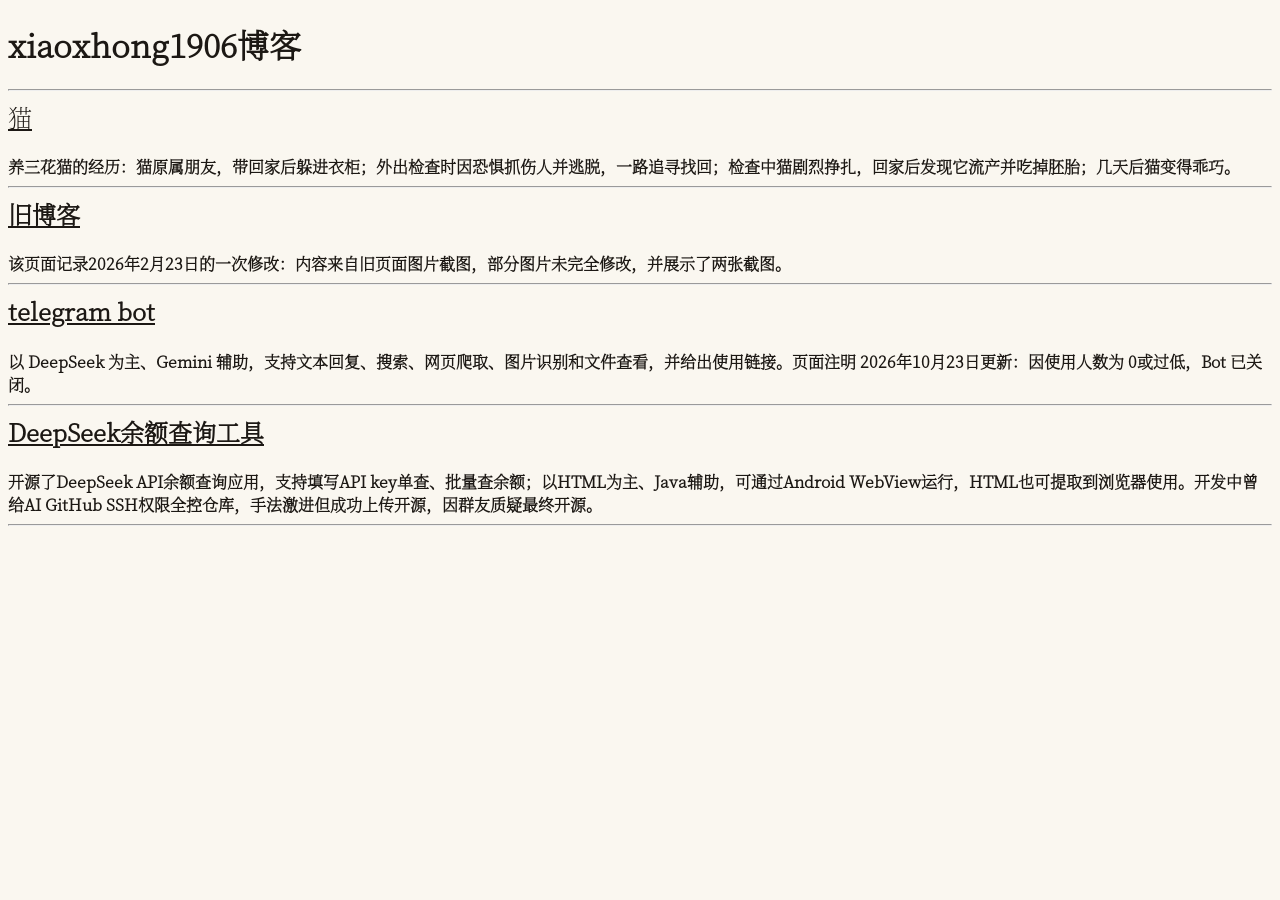
==== index.html @ 7ad9ce7c "Update links in index.html to use root paths" ====
<!DOCTYPE html>
<html lang="zh-CN">
<head>
    <meta charset="UTF-8">
    <meta name="viewport" content="width=device-width, initial-scale=1.0">
    <link rel="stylesheet" href="qita/bwjk.css">
    <link rel="stylesheet" href="qita/ziti.css">
    <title>xiaoxhong1906-blog</title>
</head>
<body>
    <div class="container">
        <h1>xiaoxhong1906博客</h1>
        <hr > 
        <a href="/boke/yivimc.html" style="font-size: 24px;">猫</a><h4>养三花猫的经历：猫原属朋友，带回家后躲进衣柜；外出检查时因恐惧抓伤人并逃脱，一路追寻找回；检查中猫剧烈挣扎，回家后发现它流产并吃掉胚胎；几天后猫变得乖巧。</h>
        <hr>
        <a href="/boke/jqboke.html" style="font-size: 24px;">旧博客</a><bar><h4>该页面记录2026年2月23日的一次修改：内容来自旧页面图片截图，部分图片未完全修改，并展示了两张截图。</h>
        <hr >
        <a href="/boke/telegram-bot.html" style="font-size: 24px;">telegram bot</a><bar><h4>以 DeepSeek 为主、Gemini 辅助，支持文本回复、搜索、网页爬取、图片识别和文件查看，并给出使用链接。页面注明 2026年10月23日更新：因使用人数为 0或过低，Bot 已关闭。</h>
        <hr >
        <a href="/boke/jqboke.html" style="font-size: 24px;">DeepSeek余额查询工具</a><bar><h4>开源了DeepSeek API余额查询应用，支持填写API key单查、批量查余额；以HTML为主、Java辅助，可通过Android WebView运行，HTML也可提取到浏览器使用。开发中曾给AI GitHub SSH权限全控仓库，手法激进但成功上传开源，因群友质疑最终开源。</h>
        <hr >
    </div>
</body>
</html>
---- qita/bwjk.css ----
html, body {
  background-color: #FAF7F0;
  color: #1C1814;
}

/* 确保所有元素继承字体颜色，除非显式覆盖 */
* {
  color: inherit;
  background-color: transparent; /* 避免子元素背景色干扰整体背景 */
}

/* 恢复特定元素可能需要的默认背景（可选，保持透明通常更安全） */
input, textarea, select, button {
  background-color: #FAF7F0; /* 表单控件保持与页面一致 */
  color: #1C1814;
  border: 1px solid #1C1814; /* 可选：增加边框以提升可见性 */
}
---- qita/ziti.css ----
@font-face {
    font-family: 'MyFont';
    src: url('../qita/ziti.otf') format('opentype');
}
body {
    font-family: 'MyFont', sans-serif;
}
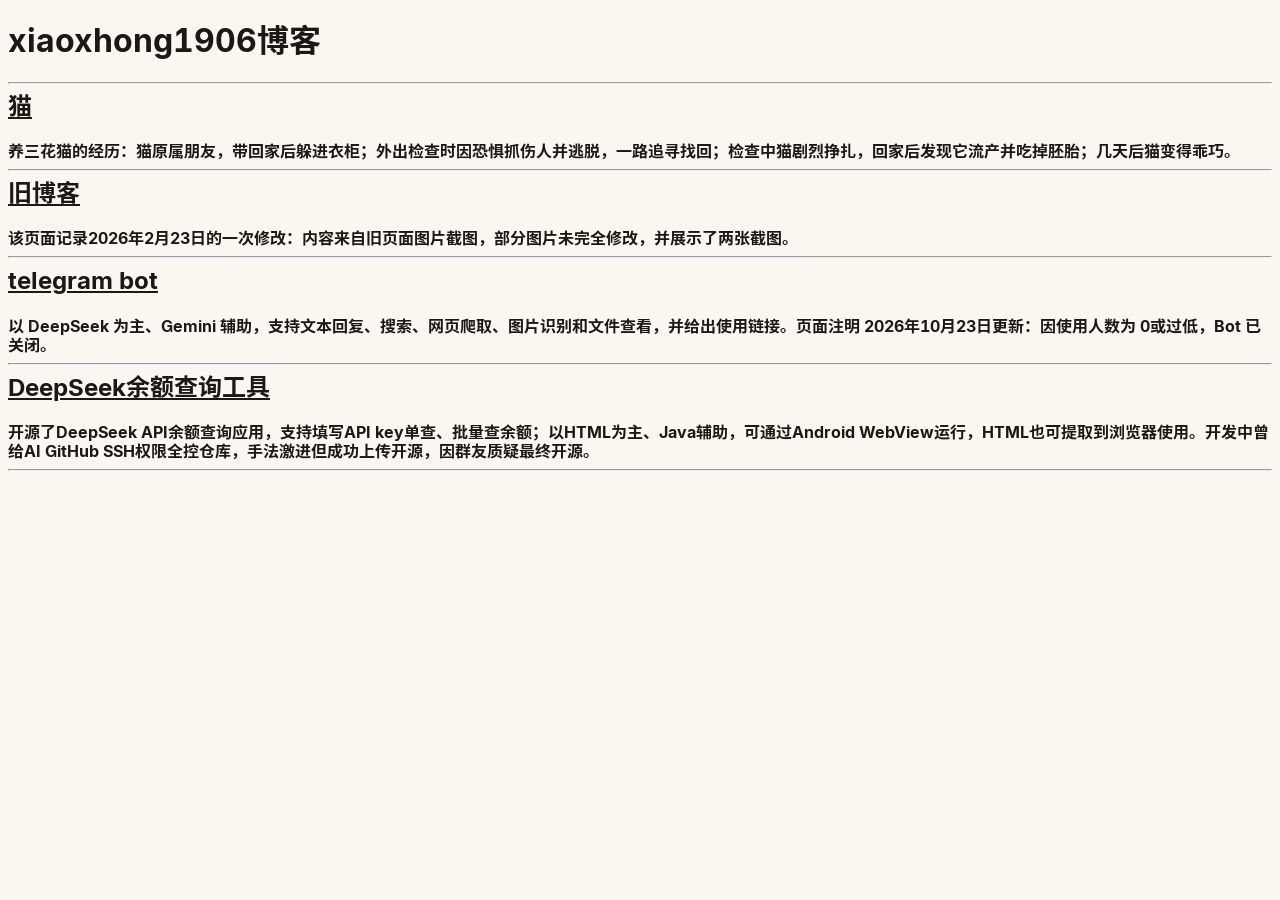
==== commit f5e1fecc: "Update index.html" ====
--- a/index.html
+++ b/index.html
@@ -11,13 +11,13 @@
     <div class="container">
         <h1>xiaoxhong1906博客</h1>
         <hr > 
-        <a href="/boke/yivimc.html" style="font-size: 24px;">猫</a><h4>养三花猫的经历：猫原属朋友，带回家后躲进衣柜；外出检查时因恐惧抓伤人并逃脱，一路追寻找回；检查中猫剧烈挣扎，回家后发现它流产并吃掉胚胎；几天后猫变得乖巧。</h>
+        <a href="boke/yivimc.html" style="font-size: 24px;">猫</a><h4>养三花猫的经历：猫原属朋友，带回家后躲进衣柜；外出检查时因恐惧抓伤人并逃脱，一路追寻找回；检查中猫剧烈挣扎，回家后发现它流产并吃掉胚胎；几天后猫变得乖巧。</h>
         <hr>
-        <a href="/boke/jqboke.html" style="font-size: 24px;">旧博客</a><bar><h4>该页面记录2026年2月23日的一次修改：内容来自旧页面图片截图，部分图片未完全修改，并展示了两张截图。</h>
+        <a href="boke/jqboke.html" style="font-size: 24px;">旧博客</a><bar><h4>该页面记录2026年2月23日的一次修改：内容来自旧页面图片截图，部分图片未完全修改，并展示了两张截图。</h>
         <hr >
-        <a href="/boke/telegram-bot.html" style="font-size: 24px;">telegram bot</a><bar><h4>以 DeepSeek 为主、Gemini 辅助，支持文本回复、搜索、网页爬取、图片识别和文件查看，并给出使用链接。页面注明 2026年10月23日更新：因使用人数为 0或过低，Bot 已关闭。</h>
+        <a href="boke/telegram-bot.html" style="font-size: 24px;">telegram bot</a><bar><h4>以 DeepSeek 为主、Gemini 辅助，支持文本回复、搜索、网页爬取、图片识别和文件查看，并给出使用链接。页面注明 2026年10月23日更新：因使用人数为 0或过低，Bot 已关闭。</h>
         <hr >
-        <a href="/boke/jqboke.html" style="font-size: 24px;">DeepSeek余额查询工具</a><bar><h4>开源了DeepSeek API余额查询应用，支持填写API key单查、批量查余额；以HTML为主、Java辅助，可通过Android WebView运行，HTML也可提取到浏览器使用。开发中曾给AI GitHub SSH权限全控仓库，手法激进但成功上传开源，因群友质疑最终开源。</h>
+        <a href="boke/deepseekyuer.html" style="font-size: 24px;">DeepSeek余额查询工具</a><bar><h4>开源了DeepSeek API余额查询应用，支持填写API key单查、批量查余额；以HTML为主、Java辅助，可通过Android WebView运行，HTML也可提取到浏览器使用。开发中曾给AI GitHub SSH权限全控仓库，手法激进但成功上传开源，因群友质疑最终开源。</h>
         <hr >
     </div>
 </body>
--- a/qita/ziti.css
+++ b/qita/ziti.css
@@ -1,6 +1,6 @@
 @font-face {
     font-family: 'MyFont';
-    src: url('../qita/ziti.otf') format('opentype');
+    src: url('../qita/ziti.ttf') format('opentype');
 }
 body {
     font-family: 'MyFont', sans-serif;
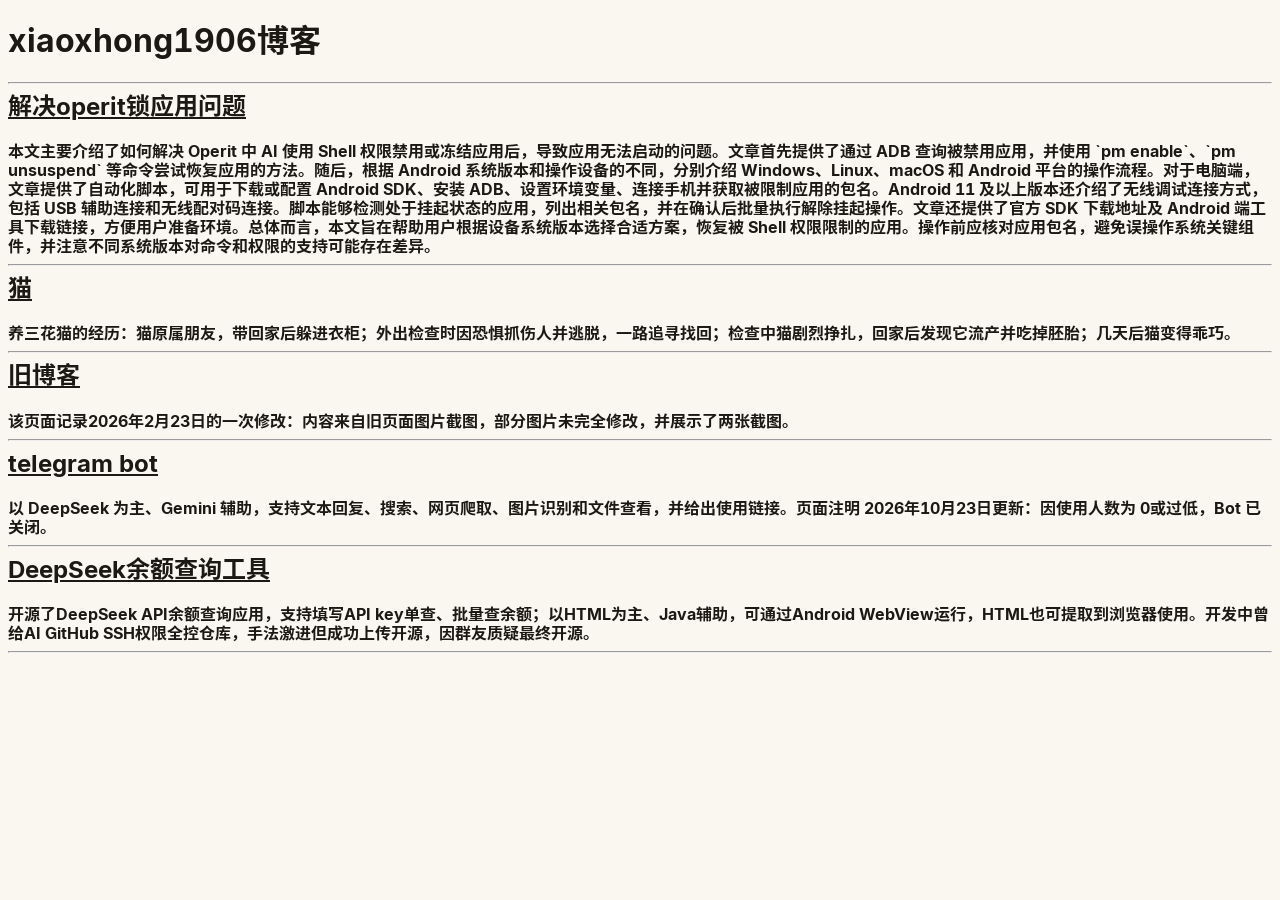
==== commit 28dbb90e: "Add files via upload" ====
--- a/index.html
+++ b/index.html
@@ -11,14 +11,17 @@
     <div class="container">
         <h1>xiaoxhong1906博客</h1>
         <hr > 
-        <a href="boke/yivimc.html" style="font-size: 24px;">猫</a><h4>养三花猫的经历：猫原属朋友，带回家后躲进衣柜；外出检查时因恐惧抓伤人并逃脱，一路追寻找回；检查中猫剧烈挣扎，回家后发现它流产并吃掉胚胎；几天后猫变得乖巧。</h>
+        <a href="/boke/yivimc.html" style="font-size: 24px;">解决operit锁应用问题</a><h4>本文主要介绍了如何解决 Operit 中 AI 使用 Shell 权限禁用或冻结应用后，导致应用无法启动的问题。文章首先提供了通过 ADB 查询被禁用应用，并使用 `pm enable`、`pm unsuspend` 等命令尝试恢复应用的方法。随后，根据 Android 系统版本和操作设备的不同，分别介绍 Windows、Linux、macOS 和 Android 平台的操作流程。对于电脑端，文章提供了自动化脚本，可用于下载或配置 Android SDK、安装 ADB、设置环境变量、连接手机并获取被限制应用的包名。Android 11 及以上版本还介绍了无线调试连接方式，包括 USB 辅助连接和无线配对码连接。脚本能够检测处于挂起状态的应用，列出相关包名，并在确认后批量执行解除挂起操作。文章还提供了官方 SDK 下载地址及 Android 端工具下载链接，方便用户准备环境。总体而言，本文旨在帮助用户根据设备系统版本选择合适方案，恢复被 Shell 权限限制的应用。操作前应核对应用包名，避免误操作系统关键组件，并注意不同系统版本对命令和权限的支持可能存在差异。
+</h>
         <hr>
-        <a href="boke/jqboke.html" style="font-size: 24px;">旧博客</a><bar><h4>该页面记录2026年2月23日的一次修改：内容来自旧页面图片截图，部分图片未完全修改，并展示了两张截图。</h>
+        <a href="/boke/yivimc.html" style="font-size: 24px;">猫</a><h4>养三花猫的经历：猫原属朋友，带回家后躲进衣柜；外出检查时因恐惧抓伤人并逃脱，一路追寻找回；检查中猫剧烈挣扎，回家后发现它流产并吃掉胚胎；几天后猫变得乖巧。</h>
+        <hr>
+        <a href="/boke/jqboke.html" style="font-size: 24px;">旧博客</a><bar><h4>该页面记录2026年2月23日的一次修改：内容来自旧页面图片截图，部分图片未完全修改，并展示了两张截图。</h>
         <hr >
-        <a href="boke/telegram-bot.html" style="font-size: 24px;">telegram bot</a><bar><h4>以 DeepSeek 为主、Gemini 辅助，支持文本回复、搜索、网页爬取、图片识别和文件查看，并给出使用链接。页面注明 2026年10月23日更新：因使用人数为 0或过低，Bot 已关闭。</h>
+        <a href="/boke/telegram-bot.html" style="font-size: 24px;">telegram bot</a><bar><h4>以 DeepSeek 为主、Gemini 辅助，支持文本回复、搜索、网页爬取、图片识别和文件查看，并给出使用链接。页面注明 2026年10月23日更新：因使用人数为 0或过低，Bot 已关闭。</h>
         <hr >
-        <a href="boke/deepseekyuer.html" style="font-size: 24px;">DeepSeek余额查询工具</a><bar><h4>开源了DeepSeek API余额查询应用，支持填写API key单查、批量查余额；以HTML为主、Java辅助，可通过Android WebView运行，HTML也可提取到浏览器使用。开发中曾给AI GitHub SSH权限全控仓库，手法激进但成功上传开源，因群友质疑最终开源。</h>
+        <a href="/boke/jqboke.html" style="font-size: 24px;">DeepSeek余额查询工具</a><bar><h4>开源了DeepSeek API余额查询应用，支持填写API key单查、批量查余额；以HTML为主、Java辅助，可通过Android WebView运行，HTML也可提取到浏览器使用。开发中曾给AI GitHub SSH权限全控仓库，手法激进但成功上传开源，因群友质疑最终开源。</h>
         <hr >
     </div>
 </body>
-</html>
+</html>
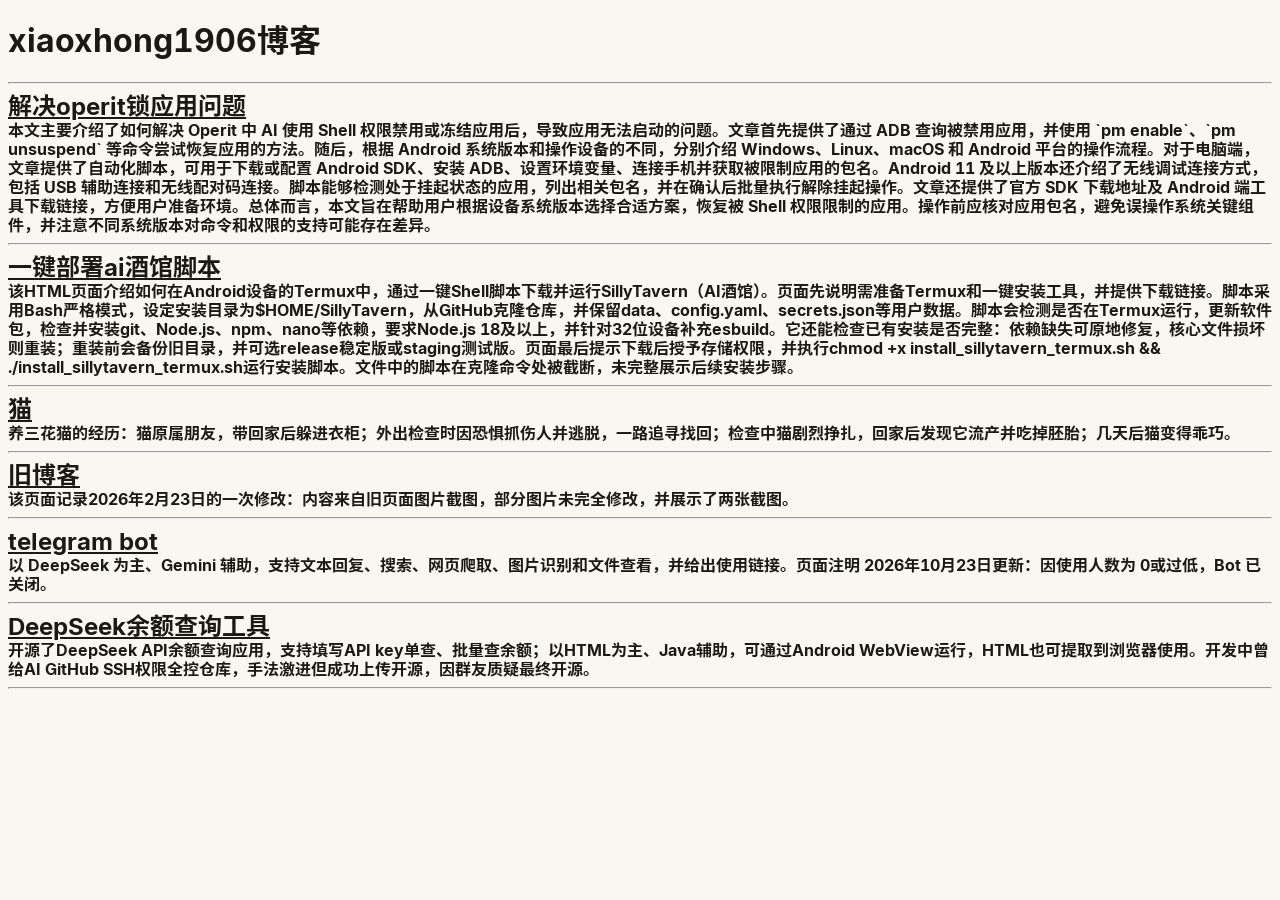
==== commit 3948646e: "Add files via upload" ====
--- a/index.html
+++ b/index.html
@@ -11,16 +11,18 @@
     <div class="container">
         <h1>xiaoxhong1906博客</h1>
         <hr > 
-        <a href="/boke/yivimc.html" style="font-size: 24px;">解决operit锁应用问题</a><h4>本文主要介绍了如何解决 Operit 中 AI 使用 Shell 权限禁用或冻结应用后，导致应用无法启动的问题。文章首先提供了通过 ADB 查询被禁用应用，并使用 `pm enable`、`pm unsuspend` 等命令尝试恢复应用的方法。随后，根据 Android 系统版本和操作设备的不同，分别介绍 Windows、Linux、macOS 和 Android 平台的操作流程。对于电脑端，文章提供了自动化脚本，可用于下载或配置 Android SDK、安装 ADB、设置环境变量、连接手机并获取被限制应用的包名。Android 11 及以上版本还介绍了无线调试连接方式，包括 USB 辅助连接和无线配对码连接。脚本能够检测处于挂起状态的应用，列出相关包名，并在确认后批量执行解除挂起操作。文章还提供了官方 SDK 下载地址及 Android 端工具下载链接，方便用户准备环境。总体而言，本文旨在帮助用户根据设备系统版本选择合适方案，恢复被 Shell 权限限制的应用。操作前应核对应用包名，避免误操作系统关键组件，并注意不同系统版本对命令和权限的支持可能存在差异。
+        <a href="/boke/operitwfti.html" style="font-size: 24px;">解决operit锁应用问题</a><br>本文主要介绍了如何解决 Operit 中 AI 使用 Shell 权限禁用或冻结应用后，导致应用无法启动的问题。文章首先提供了通过 ADB 查询被禁用应用，并使用 `pm enable`、`pm unsuspend` 等命令尝试恢复应用的方法。随后，根据 Android 系统版本和操作设备的不同，分别介绍 Windows、Linux、macOS 和 Android 平台的操作流程。对于电脑端，文章提供了自动化脚本，可用于下载或配置 Android SDK、安装 ADB、设置环境变量、连接手机并获取被限制应用的包名。Android 11 及以上版本还介绍了无线调试连接方式，包括 USB 辅助连接和无线配对码连接。脚本能够检测处于挂起状态的应用，列出相关包名，并在确认后批量执行解除挂起操作。文章还提供了官方 SDK 下载地址及 Android 端工具下载链接，方便用户准备环境。总体而言，本文旨在帮助用户根据设备系统版本选择合适方案，恢复被 Shell 权限限制的应用。操作前应核对应用包名，避免误操作系统关键组件，并注意不同系统版本对命令和权限的支持可能存在差异。
 </h>
         <hr>
-        <a href="/boke/yivimc.html" style="font-size: 24px;">猫</a><h4>养三花猫的经历：猫原属朋友，带回家后躲进衣柜；外出检查时因恐惧抓伤人并逃脱，一路追寻找回；检查中猫剧烈挣扎，回家后发现它流产并吃掉胚胎；几天后猫变得乖巧。</h>
+        <a href="/boke/termuxaijqgr.html" style="font-size: 24px;">一键部署ai酒馆脚本</a><br>该HTML页面介绍如何在Android设备的Termux中，通过一键Shell脚本下载并运行SillyTavern（AI酒馆）。页面先说明需准备Termux和一键安装工具，并提供下载链接。脚本采用Bash严格模式，设定安装目录为$HOME/SillyTavern，从GitHub克隆仓库，并保留data、config.yaml、secrets.json等用户数据。脚本会检测是否在Termux运行，更新软件包，检查并安装git、Node.js、npm、nano等依赖，要求Node.js 18及以上，并针对32位设备补充esbuild。它还能检查已有安装是否完整：依赖缺失可原地修复，核心文件损坏则重装；重装前会备份旧目录，并可选release稳定版或staging测试版。页面最后提示下载后授予存储权限，并执行chmod +x install_sillytavern_termux.sh && ./install_sillytavern_termux.sh运行安装脚本。文件中的脚本在克隆命令处被截断，未完整展示后续安装步骤。
+        <hr >
+        <a href="/boke/yivimc.html" style="font-size: 24px;">猫</a><br>养三花猫的经历：猫原属朋友，带回家后躲进衣柜；外出检查时因恐惧抓伤人并逃脱，一路追寻找回；检查中猫剧烈挣扎，回家后发现它流产并吃掉胚胎；几天后猫变得乖巧。
         <hr>
-        <a href="/boke/jqboke.html" style="font-size: 24px;">旧博客</a><bar><h4>该页面记录2026年2月23日的一次修改：内容来自旧页面图片截图，部分图片未完全修改，并展示了两张截图。</h>
+        <a href="/boke/jqboke.html" style="font-size: 24px;">旧博客</a><br>该页面记录2026年2月23日的一次修改：内容来自旧页面图片截图，部分图片未完全修改，并展示了两张截图。
         <hr >
-        <a href="/boke/telegram-bot.html" style="font-size: 24px;">telegram bot</a><bar><h4>以 DeepSeek 为主、Gemini 辅助，支持文本回复、搜索、网页爬取、图片识别和文件查看，并给出使用链接。页面注明 2026年10月23日更新：因使用人数为 0或过低，Bot 已关闭。</h>
+        <a href="/boke/telegram-bot.html" style="font-size: 24px;">telegram bot</a><br>以 DeepSeek 为主、Gemini 辅助，支持文本回复、搜索、网页爬取、图片识别和文件查看，并给出使用链接。页面注明 2026年10月23日更新：因使用人数为 0或过低，Bot 已关闭。
         <hr >
-        <a href="/boke/jqboke.html" style="font-size: 24px;">DeepSeek余额查询工具</a><bar><h4>开源了DeepSeek API余额查询应用，支持填写API key单查、批量查余额；以HTML为主、Java辅助，可通过Android WebView运行，HTML也可提取到浏览器使用。开发中曾给AI GitHub SSH权限全控仓库，手法激进但成功上传开源，因群友质疑最终开源。</h>
+        <a href="/boke/deepseekyuer.html" style="font-size: 24px;">DeepSeek余额查询工具</a><br>开源了DeepSeek API余额查询应用，支持填写API key单查、批量查余额；以HTML为主、Java辅助，可通过Android WebView运行，HTML也可提取到浏览器使用。开发中曾给AI GitHub SSH权限全控仓库，手法激进但成功上传开源，因群友质疑最终开源。
         <hr >
     </div>
 </body>
